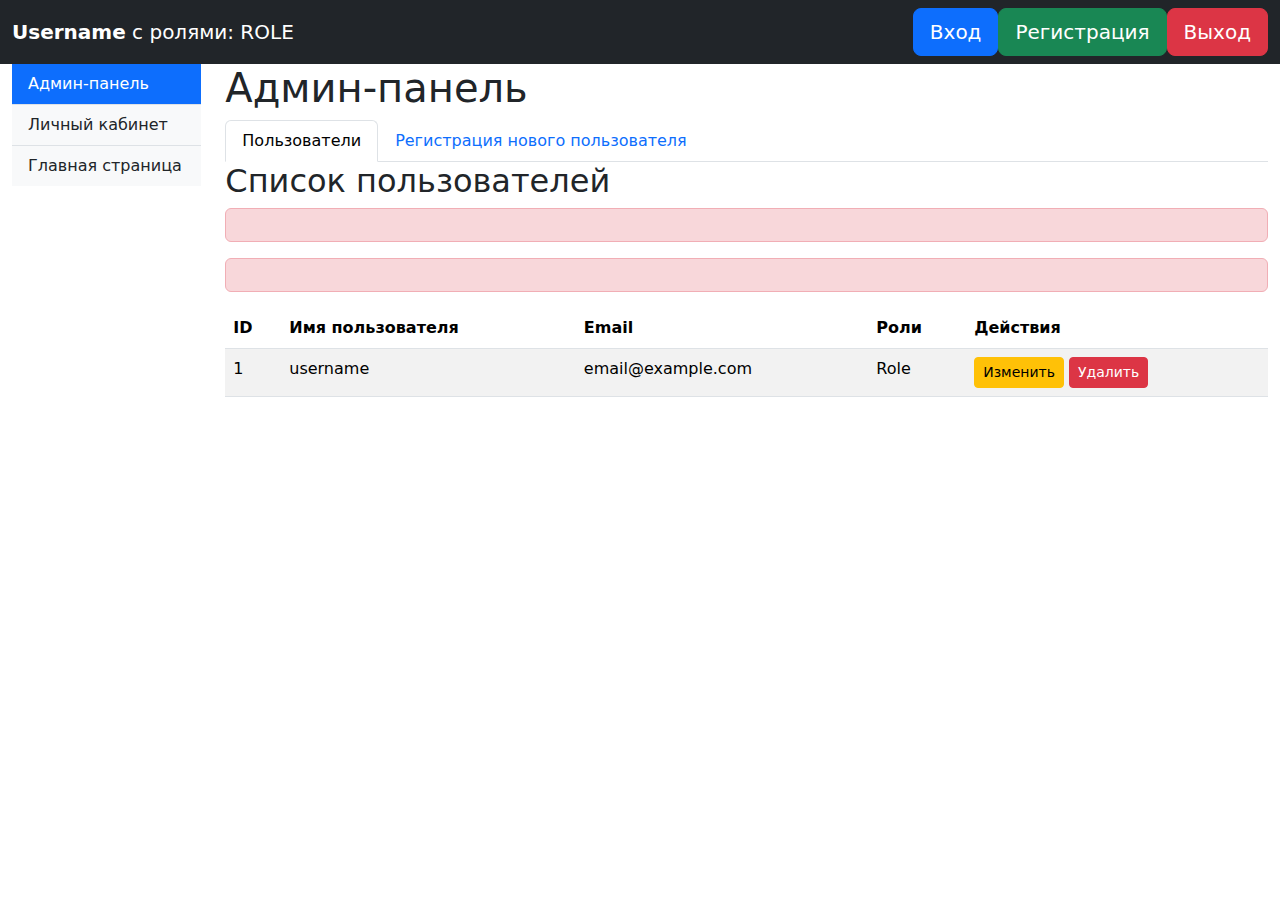
==== src/main/resources/templates/admin.html @ d2a1a41f "bootstrap update" ====
<!DOCTYPE html>
<html lang="en" xmlns:th="http://www.thymeleaf.org"
      xmlns:sec="http://www.thymeleaf.org/extras/spring-security">
<head>
  <meta charset="UTF-8">
  <title>Админ-панель</title>
  <link href="https://cdn.jsdelivr.net/npm/bootstrap@5.3.0/dist/css/bootstrap.min.css" rel="stylesheet">
</head>
<body>

<nav class="navbar navbar-expand-lg navbar-dark bg-dark">
  <div class="container-fluid">
    <div class="navbar-brand">
      <span sec:authorize="isAuthenticated()">
        <span th:text="${#authentication.name}" style="font-weight: bold">Username</span>
        <span> с ролями: </span>
        <span th:each="role : ${#authentication.authorities}" th:text="${role.getAuthority()}">ROLE</span>
      </span>
    </div>
    <div class="collapse navbar-collapse" id="navbarNav">
      <ul class="navbar-nav ms-auto">
        <li class="nav-item" sec:authorize="!isAuthenticated()">
          <a class="btn btn-primary me-0 btn-lg" th:href="@{/login}">Вход</a>
        </li>
        <li class="nav-item" sec:authorize="!isAuthenticated()">
          <a class="btn btn-success btn-lg" th:href="@{/registration}">Регистрация</a>
        </li>
        <li class="nav-item" sec:authorize="isAuthenticated()">
          <form th:action="@{/logout}" method="post">
            <button type="submit" class="btn btn-danger btn-lg">Выход</button>
          </form>
        </li>
      </ul>
    </div>
  </div>
</nav>

<div class="container-fluid">
  <div class="row no-gutters">
    <div class="col-md-2" id="sidebar-wrapper">
      <div class="list-group list-group-flush">
        <div class="list-group-item bg-primary text-white">Админ-панель</div>
<!--        <a href="/home" class="list-group-item list-group-item-action bg-light">User</a>-->
        <a href="/home" sec:authorize="hasRole('ROLE_USER')" class="list-group-item list-group-item-action bg-light">Личный кабинет</a>
        <a href="/" class="list-group-item list-group-item-action bg-light">Главная страница</a>


      </div>
    </div>
    <div class="col-md-10">
      <h1>Админ-панель</h1>

      <!-- Вкладки -->
      <ul class="nav nav-tabs" id="myTab" role="tablist">
        <li class="nav-item" role="presentation">
          <a class="nav-link active" id="users-tab" data-bs-toggle="tab" href="#users" role="tab" aria-controls="users" aria-selected="true">Пользователи</a>
        </li>
        <li class="nav-item" role="presentation">
          <a class="nav-link" id="registration-tab" data-bs-toggle="tab" href="#registration" role="tab" aria-controls="registration" aria-selected="false">Регистрация нового пользователя</a>
        </li>
      </ul>

      <!-- Контент вкладок -->
      <div class="tab-content" id="myTabContent">
        <!-- Таблица пользователей -->
        <div class="tab-pane fade show active" id="users" role="tabpanel" aria-labelledby="users-tab">
          <h2>Список пользователей</h2>

          <!-- Сообщения об ошибках -->
          <div th:if="${passwordError}" class="alert alert-danger" th:text="${passwordError}"></div>
          <div th:if="${roleError}" class="alert alert-danger" th:text="${roleError}"></div>

          <table class="table table-striped">
            <thead>
            <tr>
              <th>ID</th>
              <th>Имя пользователя</th>
              <th>Email</th>
              <th>Роли</th>
              <th>Действия</th>
            </tr>
            </thead>
            <tbody>
            <tr th:each="user : ${allUsers}">
              <td th:text="${user.id}">1</td>
              <td th:text="${user.username}">username</td>
              <td th:text="${user.email}">email@example.com</td>
              <td>
                <span th:each="role : ${user.roles}" th:text="${role.name} + '; '">Role</span>
              </td>
              <td>
                <button type="button" class="btn btn-warning btn-sm" id="editUserButton" th:attr="data-user-id=${user.id}">Изменить</button>

                <form th:action="@{/admin/users}" method="post" style="display:inline;">
                  <input type="hidden" name="userId" th:value="${user.id}"/>
                  <input type="hidden" name="action" value="delete"/>
                  <button type="submit" class="btn btn-danger btn-sm">Удалить</button>
                </form>
              </td>
            </tr>
            </tbody>
          </table>
        </div>

        <!-- Форма регистрации нового пользователя -->
        <div class="tab-pane fade" id="registration" role="tabpanel" aria-labelledby="registration-tab">
          <h2>Регистрация нового пользователя</h2>
          <div class="row justify-content-center">
            <div class="col-md-6">
              <form th:action="@{/register}" method="post">
                <div class="mb-3">
                  <label for="registerUserName" class="form-label">Имя</label>
                  <input type="text" class="form-control" id="registerUserName" name="Username" required>
                </div>
                <div class="mb-3">
                  <label for="registerEmail" class="form-label">Email</label>
                  <input type="email" class="form-control" id="registerEmail" name="email" required>
                </div>
                <div class="mb-3">
                  <label for="registerPassword" class="form-label">Пароль</label>
                  <input type="password" class="form-control" id="registerPassword" name="password" required>
                </div>
                <div class="mb-3">
                  <label for="registerPasswordConfirmation" class="form-label">Подтверждение пароля</label>
                  <input type="password" class="form-control" id="registerPasswordConfirmation" name="passwordConfirmation" required>
                </div>
                <div class="mb-3">
                  <label>Роль:</label>
                  <div>
                    <input type="checkbox" name="roleIds" value="1" id="role_admin_register"/>
                    <label for="role_admin_register">Администратор</label>
                  </div>
                  <div>
                    <input type="checkbox" name="roleIds" value="2" id="role_user_register"/>
                    <label for="role_user_register">Пользователь</label>
                  </div>
                </div>
                <button type="submit" class="btn btn-primary">Зарегистрировать</button>
              </form>
            </div>
          </div>
        </div>


        <!-- Модальное окно редакции-->
        <div class="modal fade" id="editUserModal" tabindex="-1" aria-labelledby="editUserModalLabel" aria-hidden="true">
          <div class="modal-dialog">
            <div class="modal-content">
              <div class="modal-header">
                <h5 class="modal-title" id="editUserModalLabel">Изменить пользователя</h5>
                <button type="button" class="btn-close" data-bs-dismiss="modal" aria-label="Close"></button>
              </div>
              <div class="modal-body">
                <form id="editUserForm" method="post" th:action="@{/updateUser}">
                  <input type="hidden" id="editUserId" name="id"/>
                  <div class="mb-3">
                    <label for="editUserName" class="form-label">Имя пользователя</label>
                    <input type="text" class="form-control" id="editUserName" name="username"/>
                  </div>
                  <div class="mb-3">
                    <label for="editEmail" class="form-label">Email</label>
                    <input type="email" class="form-control" id="editEmail" name="email"/>
                  </div>
                  <div class="mb-3">
                    <label for="editPassword" class="form-label">Пароль (оставьте пустым, если не хотите менять)</label>
                    <input type="password" class="form-control" id="editPassword" name="password"/>
                  </div>
                  <div class="mb-3">
                    <label>Роль:</label>
                    <div>
                      <input type="checkbox" id="role_admin_edit" name="roleIds" value="1"/>
                      <label for="role_admin_edit">Администратор</label>
                    </div>
                    <div>
                      <input type="checkbox" id="role_user_edit" name="roleIds" value="2"/>
                      <label for="role_user_edit">Пользователь</label>
                    </div>
                  </div>
                </form>
              </div>
              <div class="modal-footer">
                <button type="button" class="btn btn-secondary" data-bs-dismiss="modal">Закрыть</button>
                <button type="submit" class="btn btn-primary" form="editUserForm">Сохранить изменения</button>
              </div>
            </div>
          </div>
        </div>


<script src="https://cdn.jsdelivr.net/npm/@popperjs/core@2.11.6/dist/umd/popper.min.js"></script>
<script src="https://cdn.jsdelivr.net/npm/bootstrap@5.3.0/dist/js/bootstrap.min.js"></script>
        <script src="/scripts.js"></script>
</body>
</html>
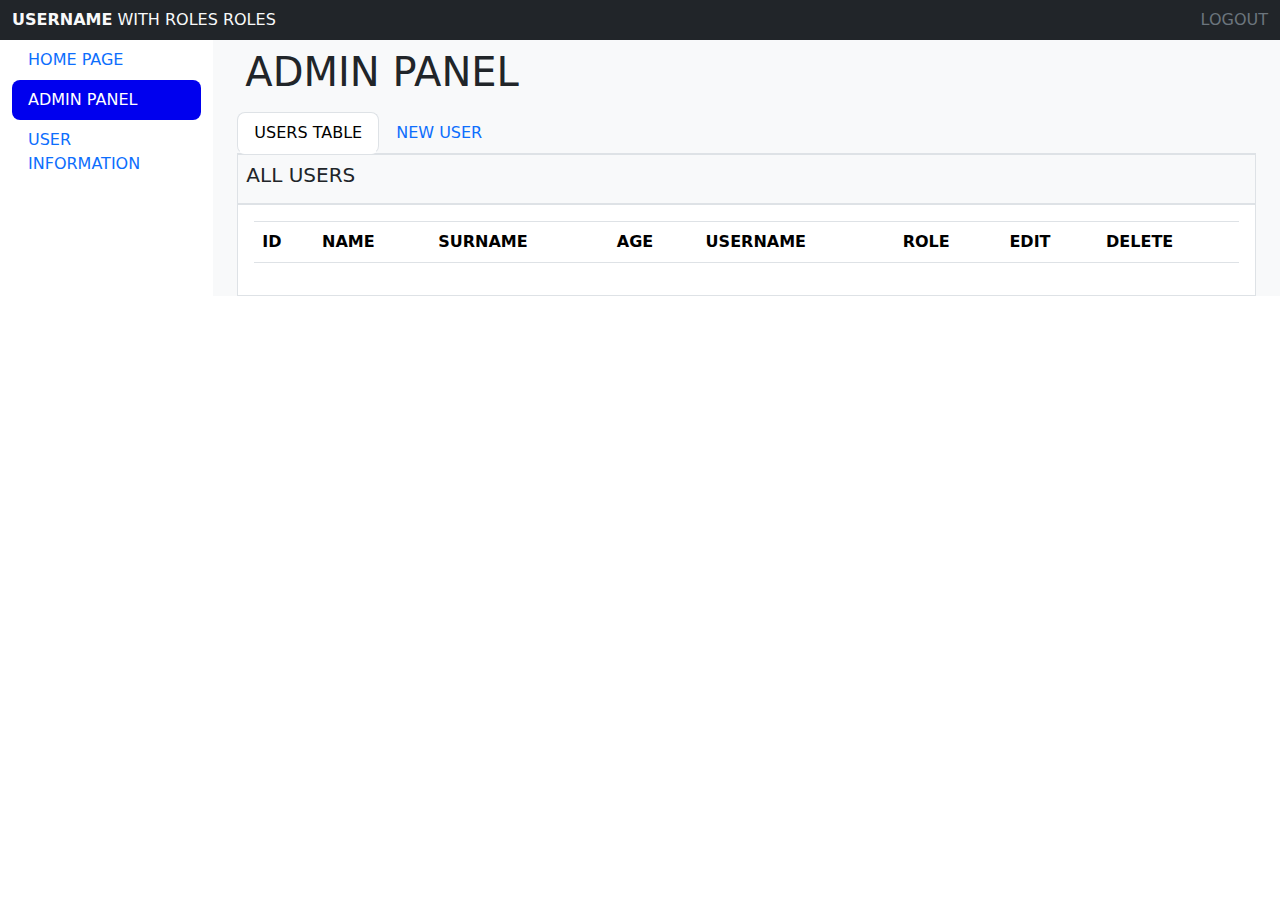
==== commit 309a2cc3: "2 commit" ====
--- a/src/main/resources/templates/admin.html
+++ b/src/main/resources/templates/admin.html
@@ -1,195 +1,297 @@
-
-<!DOCTYPE html>
-<html lang="en" xmlns:th="http://www.thymeleaf.org"
-      xmlns:sec="http://www.thymeleaf.org/extras/spring-security">
+<!doctype html>
+
+<html lang="en" xmlns:sec="http://www.w3.org/1999/xhtml">
+
 <head>
-  <meta charset="UTF-8">
-  <title>Админ-панель</title>
-  <link href="https://cdn.jsdelivr.net/npm/bootstrap@5.3.0/dist/css/bootstrap.min.css" rel="stylesheet">
+    <meta charset="utf-8">
+    <meta name="viewport" content="width=device-width, initial-scale=1">
+    <title>Admin Panel</title>
+    <link href="https://cdn.jsdelivr.net/npm/bootstrap@5.3.3/dist/css/bootstrap.min.css" rel="stylesheet"
+          integrity="sha384-QWTKZyjpPEjISv5WaRU9OFeRpok6YctnYmDr5pNlyT2bRjXh0JMhjY6hW+ALEwIH" crossorigin="anonymous">
+    <style>
+        .nav-link.active {
+            background-color: LinkText;
+            color: white;
+            border-radius: 8px;
+        }
+    </style>
 </head>
+
 <body>
 
-<nav class="navbar navbar-expand-lg navbar-dark bg-dark">
-  <div class="container-fluid">
-    <div class="navbar-brand">
-      <span sec:authorize="isAuthenticated()">
-        <span th:text="${#authentication.name}" style="font-weight: bold">Username</span>
-        <span> с ролями: </span>
-        <span th:each="role : ${#authentication.authorities}" th:text="${role.getAuthority()}">ROLE</span>
-      </span>
+<!--  заголовок страницы -->
+<nav class="navbar navbar-expand-lg navbar-dark bg-dark text-light">
+    <div class="container-fluid">
+        <div>
+            <span id="usernameHeader" class="fw-bold">USERNAME</span>
+            <span> WITH ROLES </span>
+            <span id="rolesHeader">ROLES</span>
+        </div>
+        <a class="text-decoration-none font-weight-bold text-secondary" href="/logout">LOGOUT</a>
     </div>
-    <div class="collapse navbar-collapse" id="navbarNav">
-      <ul class="navbar-nav ms-auto">
-        <li class="nav-item" sec:authorize="!isAuthenticated()">
-          <a class="btn btn-primary me-0 btn-lg" th:href="@{/login}">Вход</a>
-        </li>
-        <li class="nav-item" sec:authorize="!isAuthenticated()">
-          <a class="btn btn-success btn-lg" th:href="@{/registration}">Регистрация</a>
-        </li>
-        <li class="nav-item" sec:authorize="isAuthenticated()">
-          <form th:action="@{/logout}" method="post">
-            <button type="submit" class="btn btn-danger btn-lg">Выход</button>
-          </form>
-        </li>
-      </ul>
+</nav>
+<!-- Конец заголовка страницы -->
+
+<!-- Начало страницы -->
+<div class="container-fluid">
+    <div class="row">
+
+        <!-- Начало боковой панели  -->
+        <nav class="col-md-2 d-md-block">
+            <div class="position-sticky">
+                <ul class="nav flex-column">
+                    <li class="nav-item">
+                        <a class="nav-link" href="/">HOME PAGE</a>
+                    </li>
+                    <li class="nav-item" sec:authorize="hasRole('ADMIN')">
+                        <a class="nav-link active" href="/panel">ADMIN PANEL</a>
+                    </li>
+                    <li class="nav-item" sec:authorize="isAuthenticated()">
+                        <a class="nav-link" href="/user">USER INFORMATION</a>
+                    </li>
+                </ul>
+            </div>
+        </nav>
+        <!-- Конец боковой панели  -->
+
+        <!-- Начало основного блока  -->
+        <main class="col-md-9 ms-sm-auto col-lg-10 px-md-4 bg-light">
+            <div>
+                <div>
+                    <div class="p-2">
+                        <h1>ADMIN PANEL</h1>
+                    </div>
+
+                    <!-- Начало кнопок переключения -->
+                    <nav>
+                        <div class="nav nav-tabs" id="nav-tab" role="tablist">
+                            <button class="nav-link active" id="nav-users-tab" data-bs-toggle="tab"
+                                    data-bs-target="#nav-users" type="button" role="tab" aria-controls="nav-users"
+                                    aria-selected="true">USERS TABLE
+                            </button>
+                            <button class="nav-link" id="new-user-tab" data-bs-toggle="tab" data-bs-target="#newUser"
+                                    type="button" role="tab" aria-controls="newUser" aria-selected="false">NEW USER
+                            </button>
+                        </div>
+                    </nav>
+                    <!-- Конец кнопок переключения -->
+
+                    <div class="tab-content" id="nav-tabContent">
+
+                        <!-- Начало таблицы всех пользователей -->
+                        <div class="tab-pane fade show active" id="nav-users" role="tabpanel"
+                             aria-labelledby="nav-users-tab">
+                            <div class="p-2 border">
+                                <h5>ALL USERS</h5>
+                            </div>
+                            <div class="border p-3 bg-white">
+                                <table class="table table-striped bg-white" id="usersTable">
+                                    <thead class="border-top">
+                                    <tr>
+                                        <th>ID</th>
+                                        <th>NAME</th>
+                                        <th>SURNAME</th>
+                                        <th>AGE</th>
+                                        <th>USERNAME</th>
+                                        <th>ROLE</th>
+                                        <th>EDIT</th>
+                                        <th>DELETE</th>
+                                    </tr>
+                                    </thead>
+                                    <tbody id="allUsersTBody"></tbody>
+                                </table>
+                            </div>
+                        </div>
+                        <!-- Конец таблицы -->
+
+                        <!-- Начало нового пользователя -->
+                        <div class="tab-pane fade" id="newUser" role="tabpanel" aria-labelledby="nav-newUser-tab">
+                            <div class="p-2 border">
+                                <h5>ADD NEW USER</h5>
+                            </div>
+                            <div class="border p-3 bg-white">
+                                <div class="row justify-content-center align-items-center bg-white">
+                                    <div class="col-4">
+                                        <form class="text-center" name="addNewUserForm">
+                                            <div class="form-group fw-bold">
+                                                <div class="form-group m-3">
+
+                                                    <div class="form-group m-3">
+                                                        <label for="nameNewUser" class="col-form-label">NAME</label>
+                                                        <input type="text" class="form-control"
+                                                               id="nameNewUser" name="name"/>
+                                                    </div>
+
+                                                    <div class="form-group m-3">
+                                                        <label for="surnameNewUser"
+                                                               class="col-form-label">SURNAME</label>
+                                                        <input type="text" class="form-control"
+                                                               id="surnameNewUser" name="surname"/>
+                                                    </div>
+
+                                                    <div class="form-group m-3">
+                                                        <label for="ageNewUser" class="col-form-label">AGE</label>
+                                                        <input type="text" class="form-control"
+                                                               id="ageNewUser" name="age"/>
+                                                    </div>
+
+                                                    <div class="form-group m-3">
+                                                        <label for="usernameNewUser"
+                                                               class="col-form-label">USERNAME</label>
+                                                        <input type="text" class="form-control"
+                                                               id="usernameNewUser" name="username"/>
+                                                    </div>
+
+                                                    <div class="form-group m-3">
+                                                        <label for="passwordNewUser"
+                                                               class="col-form-label">PASSWORD</label>
+                                                        <input type="text" class="form-control"
+                                                               id="passwordNewUser" name="password"/>
+                                                    </div>
+
+                                                    <div class="form-group m-3">
+                                                        <label for="rolesNewUser" class="col-form-label">ROLES</label>
+                                                        <select class="w-100" multiple
+                                                                id="rolesNewUser" name="roles" required size="2">
+                                                        </select>
+                                                    </div>
+
+                                                </div>
+                                            </div>
+                                            <button type="submit" class="btn btn-success btn-add">ADD</button>
+                                        </form>
+                                    </div>
+                                </div>
+                            </div>
+                        </div>
+                        <!-- Конец нового пользователя -->
+
+                    </div>
+                </div>
+            </div>
+
+            <!-- редактирование пользователя -->
+            <div class="modal fade" id="editModal" tabindex="-1" aria-labelledby="editModalLabel" aria-hidden="true">
+                <div class="modal-dialog modal-dialog-centered">
+                    <div class="modal-content">
+                        <div class="modal-header">
+                            <h5 class="modal-title" id="editModalLabel">EDIT USER</h5>
+                            <button type="button" class="btn-close" data-bs-dismiss="modal" aria-label="Close"
+                                    id="closeEdit">
+                            </button>
+                        </div>
+                        <form name="editUserForm">
+                            <div class="modal-body col-md text-center">
+
+                                <label for="idEditModal"><b>ID</b></label>
+                                <input class="form-control" type="text" id="idEditModal" readonly name="id">
+                                <br>
+
+                                <label for="nameEditModal">Name</label>
+                                <input class="form-control" type="text" id="nameEditModal" name="name">
+                                <br>
+
+                                <label for="surnameEditModal">Surname</label>
+                                <input class="form-control" type="text" id="surnameEditModal" name="surname">
+                                <br>
+
+                                <label for="ageEditModal">Age</label>
+                                <input class="form-control" type="number" id="ageEditModal" name="age">
+                                <br>
+
+                                <label for="usernameEditModal">Username</label>
+                                <input class="form-control" type="text" id="usernameEditModal" name="username">
+                                <br>
+
+                                <label for="passwordEditModal">Password</label>
+                                <input class="form-control" type="text" id="passwordEditModal" name="password">
+                                <br>
+
+                                <label for="rolesEditModal">Roles</label>
+                                <select class="w-100 mb-3" multiple
+                                        id="rolesEditModal" name="roles" required size="2">
+                                </select>
+                                <br>
+
+                            </div>
+                            <div class="modal-footer">
+                                <button type="submit" class="btn btn-primary">EDIT</button>
+                                <button type="button" class="btn btn-secondary" data-bs-dismiss="modal">CLOSE</button>
+                            </div>
+                        </form>
+                    </div>
+                </div>
+            </div>
+            <!-- Конец редактирования пользователя -->
+
+            <!-- удаление пользователя -->
+            <div class="modal fade" id="deleteModal" tabindex="-1" aria-labelledby="deleteModalLabel"
+                 aria-hidden="true">
+                <div class="modal-dialog modal-dialog-centered">
+                    <div class="modal-content">
+                        <div class="modal-header">
+                            <h5 class="modal-title" id="deleteModalLabel">DELETE USER</h5>
+                            <button type="button" class="btn-close" data-bs-dismiss="modal" aria-label="Close"
+                                    id="closeDelete">
+                            </button>
+                        </div>
+                        <form name="deleteUserForm">
+                            <div class="modal-body col-md text-center">
+                                <label for="idDeleteModal"><b>ID</b></label>
+                                <input class="form-control" type="text" id="idDeleteModal" readonly
+                                       name="id">
+                                <br>
+                                <label for="nameDeleteModal"><b>Name</b></label>
+                                <input class="form-control" type="text" id="nameDeleteModal" readonly
+                                       name="name">
+                                <br>
+                                <label for="surnameDeleteModal"><b>Surname</b></label>
+                                <input class="form-control" type="text" id="surnameDeleteModal" readonly
+                                       name="surname">
+                                <br>
+                                <label for="ageDeleteModal"><b>Age</b></label>
+                                <input class="form-control" type="number" id="ageDeleteModal" readonly
+                                       name="age">
+                                <br>
+                                <label for="usernameDeleteModal"><b>Username</b></label>
+                                <input class="form-control" type="text" id="usernameDeleteModal" readonly
+                                       name="username">
+                                <br>
+                                <label for="rolesDeleteModal"><b>Role</b></label>
+                                <select class="w-100 mb-3" multiple
+                                        id="rolesDeleteModal" name="roles" required size="2" disabled>
+                                </select>
+                                <br>
+                            </div>
+                            <div class="modal-footer">
+                                <button type="submit" class="btn btn-danger">DELETE</button>
+                                <button type="button" class="btn btn-secondary" data-bs-dismiss="modal">CLOSE</button>
+                            </div>
+                        </form>
+                    </div>
+                </div>
+            </div>
+            <!-- Конец удаления пользователя -->
+
+        </main>
+        <!-- Конец основного блока страницы -->
+
     </div>
-  </div>
-</nav>
-
-<div class="container-fluid">
-  <div class="row no-gutters">
-    <div class="col-md-2" id="sidebar-wrapper">
-      <div class="list-group list-group-flush">
-        <div class="list-group-item bg-primary text-white">Админ-панель</div>
-<!--        <a href="/home" class="list-group-item list-group-item-action bg-light">User</a>-->
-        <a href="/home" sec:authorize="hasRole('ROLE_USER')" class="list-group-item list-group-item-action bg-light">Личный кабинет</a>
-        <a href="/" class="list-group-item list-group-item-action bg-light">Главная страница</a>
-
-
-      </div>
-    </div>
-    <div class="col-md-10">
-      <h1>Админ-панель</h1>
-
-      <!-- Вкладки -->
-      <ul class="nav nav-tabs" id="myTab" role="tablist">
-        <li class="nav-item" role="presentation">
-          <a class="nav-link active" id="users-tab" data-bs-toggle="tab" href="#users" role="tab" aria-controls="users" aria-selected="true">Пользователи</a>
-        </li>
-        <li class="nav-item" role="presentation">
-          <a class="nav-link" id="registration-tab" data-bs-toggle="tab" href="#registration" role="tab" aria-controls="registration" aria-selected="false">Регистрация нового пользователя</a>
-        </li>
-      </ul>
-
-      <!-- Контент вкладок -->
-      <div class="tab-content" id="myTabContent">
-        <!-- Таблица пользователей -->
-        <div class="tab-pane fade show active" id="users" role="tabpanel" aria-labelledby="users-tab">
-          <h2>Список пользователей</h2>
-
-          <!-- Сообщения об ошибках -->
-          <div th:if="${passwordError}" class="alert alert-danger" th:text="${passwordError}"></div>
-          <div th:if="${roleError}" class="alert alert-danger" th:text="${roleError}"></div>
-
-          <table class="table table-striped">
-            <thead>
-            <tr>
-              <th>ID</th>
-              <th>Имя пользователя</th>
-              <th>Email</th>
-              <th>Роли</th>
-              <th>Действия</th>
-            </tr>
-            </thead>
-            <tbody>
-            <tr th:each="user : ${allUsers}">
-              <td th:text="${user.id}">1</td>
-              <td th:text="${user.username}">username</td>
-              <td th:text="${user.email}">email@example.com</td>
-              <td>
-                <span th:each="role : ${user.roles}" th:text="${role.name} + '; '">Role</span>
-              </td>
-              <td>
-                <button type="button" class="btn btn-warning btn-sm" id="editUserButton" th:attr="data-user-id=${user.id}">Изменить</button>
-
-                <form th:action="@{/admin/users}" method="post" style="display:inline;">
-                  <input type="hidden" name="userId" th:value="${user.id}"/>
-                  <input type="hidden" name="action" value="delete"/>
-                  <button type="submit" class="btn btn-danger btn-sm">Удалить</button>
-                </form>
-              </td>
-            </tr>
-            </tbody>
-          </table>
-        </div>
-
-        <!-- Форма регистрации нового пользователя -->
-        <div class="tab-pane fade" id="registration" role="tabpanel" aria-labelledby="registration-tab">
-          <h2>Регистрация нового пользователя</h2>
-          <div class="row justify-content-center">
-            <div class="col-md-6">
-              <form th:action="@{/register}" method="post">
-                <div class="mb-3">
-                  <label for="registerUserName" class="form-label">Имя</label>
-                  <input type="text" class="form-control" id="registerUserName" name="Username" required>
-                </div>
-                <div class="mb-3">
-                  <label for="registerEmail" class="form-label">Email</label>
-                  <input type="email" class="form-control" id="registerEmail" name="email" required>
-                </div>
-                <div class="mb-3">
-                  <label for="registerPassword" class="form-label">Пароль</label>
-                  <input type="password" class="form-control" id="registerPassword" name="password" required>
-                </div>
-                <div class="mb-3">
-                  <label for="registerPasswordConfirmation" class="form-label">Подтверждение пароля</label>
-                  <input type="password" class="form-control" id="registerPasswordConfirmation" name="passwordConfirmation" required>
-                </div>
-                <div class="mb-3">
-                  <label>Роль:</label>
-                  <div>
-                    <input type="checkbox" name="roleIds" value="1" id="role_admin_register"/>
-                    <label for="role_admin_register">Администратор</label>
-                  </div>
-                  <div>
-                    <input type="checkbox" name="roleIds" value="2" id="role_user_register"/>
-                    <label for="role_user_register">Пользователь</label>
-                  </div>
-                </div>
-                <button type="submit" class="btn btn-primary">Зарегистрировать</button>
-              </form>
-            </div>
-          </div>
-        </div>
-
-
-        <!-- Модальное окно редакции-->
-        <div class="modal fade" id="editUserModal" tabindex="-1" aria-labelledby="editUserModalLabel" aria-hidden="true">
-          <div class="modal-dialog">
-            <div class="modal-content">
-              <div class="modal-header">
-                <h5 class="modal-title" id="editUserModalLabel">Изменить пользователя</h5>
-                <button type="button" class="btn-close" data-bs-dismiss="modal" aria-label="Close"></button>
-              </div>
-              <div class="modal-body">
-                <form id="editUserForm" method="post" th:action="@{/updateUser}">
-                  <input type="hidden" id="editUserId" name="id"/>
-                  <div class="mb-3">
-                    <label for="editUserName" class="form-label">Имя пользователя</label>
-                    <input type="text" class="form-control" id="editUserName" name="username"/>
-                  </div>
-                  <div class="mb-3">
-                    <label for="editEmail" class="form-label">Email</label>
-                    <input type="email" class="form-control" id="editEmail" name="email"/>
-                  </div>
-                  <div class="mb-3">
-                    <label for="editPassword" class="form-label">Пароль (оставьте пустым, если не хотите менять)</label>
-                    <input type="password" class="form-control" id="editPassword" name="password"/>
-                  </div>
-                  <div class="mb-3">
-                    <label>Роль:</label>
-                    <div>
-                      <input type="checkbox" id="role_admin_edit" name="roleIds" value="1"/>
-                      <label for="role_admin_edit">Администратор</label>
-                    </div>
-                    <div>
-                      <input type="checkbox" id="role_user_edit" name="roleIds" value="2"/>
-                      <label for="role_user_edit">Пользователь</label>
-                    </div>
-                  </div>
-                </form>
-              </div>
-              <div class="modal-footer">
-                <button type="button" class="btn btn-secondary" data-bs-dismiss="modal">Закрыть</button>
-                <button type="submit" class="btn btn-primary" form="editUserForm">Сохранить изменения</button>
-              </div>
-            </div>
-          </div>
-        </div>
-
-
-<script src="https://cdn.jsdelivr.net/npm/@popperjs/core@2.11.6/dist/umd/popper.min.js"></script>
-<script src="https://cdn.jsdelivr.net/npm/bootstrap@5.3.0/dist/js/bootstrap.min.js"></script>
-        <script src="/scripts.js"></script>
+</div>
+<!-- Конец тела страницы -->
+
+<script src="https://cdn.jsdelivr.net/npm/bootstrap@5.3.3/dist/js/bootstrap.bundle.min.js"
+        integrity="sha384-YvpcrYf0tY3lHB60NNkmXc5s9fDVZLESaAA55NDzOxhy9GkcIdslK1eN7N6jIeHz"
+        crossorigin="anonymous"></script>
+
+<script src="getAllUsers.js"></script>
+<script src="getAllRoles.js"></script>
+<script src="addNewUser.js"></script>
+<script src="updateUser.js"></script>
+<script src="deleteUser.js"></script>
+<script src="fillModal.js"></script>
+<script src="getUserInfo.js"></script>
+
 </body>
+
 </html>